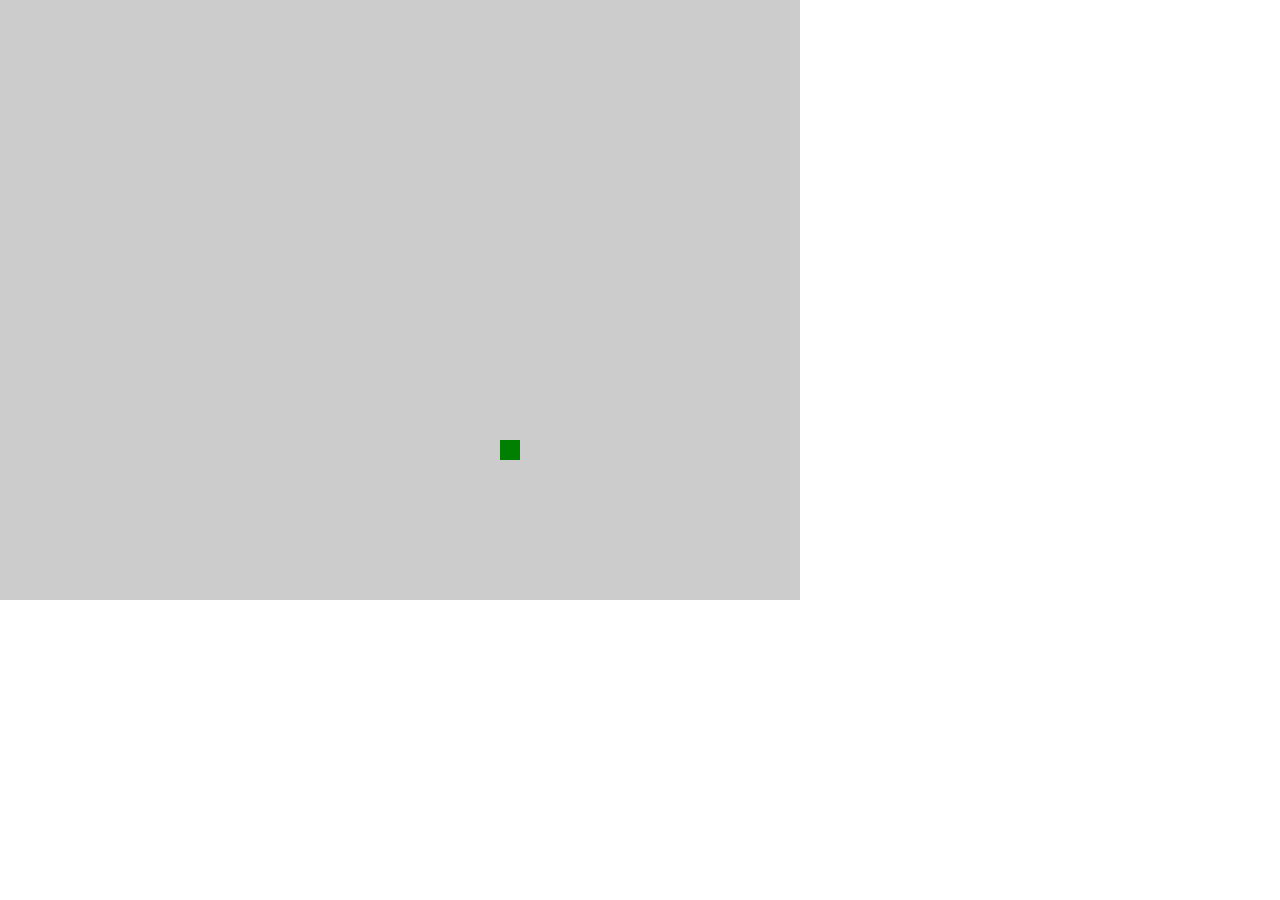
==== 贪吃蛇/index.html @ 1404f9a5 "随机生成食物" ====
<!DOCTYPE html>
<html lang="en">
<head>
    <meta charset="UTF-8">
    <meta name="viewport" content="width=device-width, initial-scale=1.0">
    <meta http-equiv="X-UA-Compatible" content="ie=edge">
    <title>Document</title>
    <link rel="stylesheet" href="./css/style.css">
</head>
<body>
    <div id="map"></div>
    <script src="./js/tools.js"></script>
    <script src="./js/food.js"></script>
</body>
</html>
---- 贪吃蛇/css/style.css ----
*{
    margin: 0;
    padding: 0;
}
#map{
    width: 800px;
    height: 600px;
    background-color: #ccc;
}
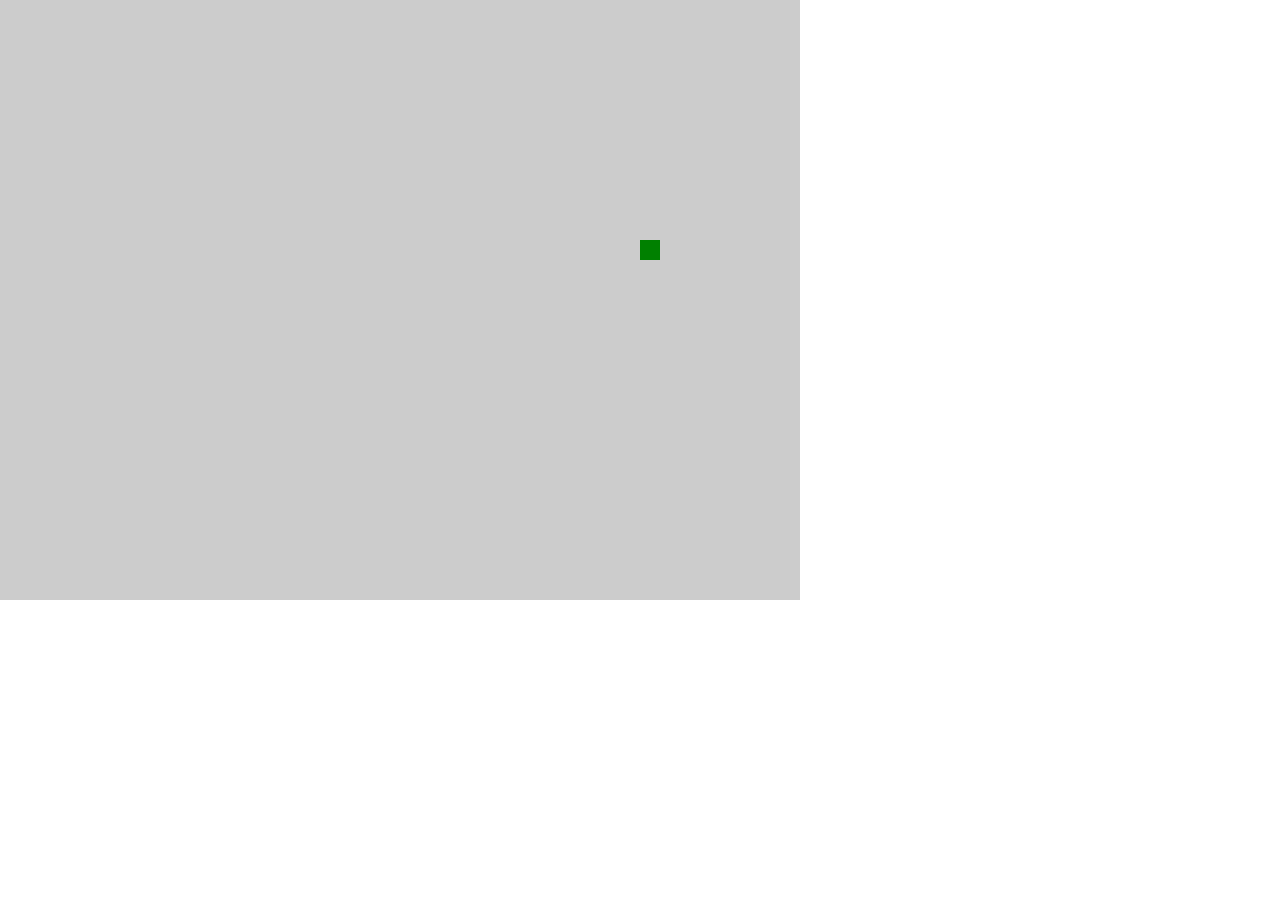
==== commit 26d2e5bf: "蛇对象的创建" ====
--- a/贪吃蛇/index.html
+++ b/贪吃蛇/index.html
@@ -9,6 +9,7 @@
 </head>
 <body>
     <div id="map"></div>
+    <script src="./js/snake.js"></script>
     <script src="./js/tools.js"></script>
     <script src="./js/food.js"></script>
 </body>
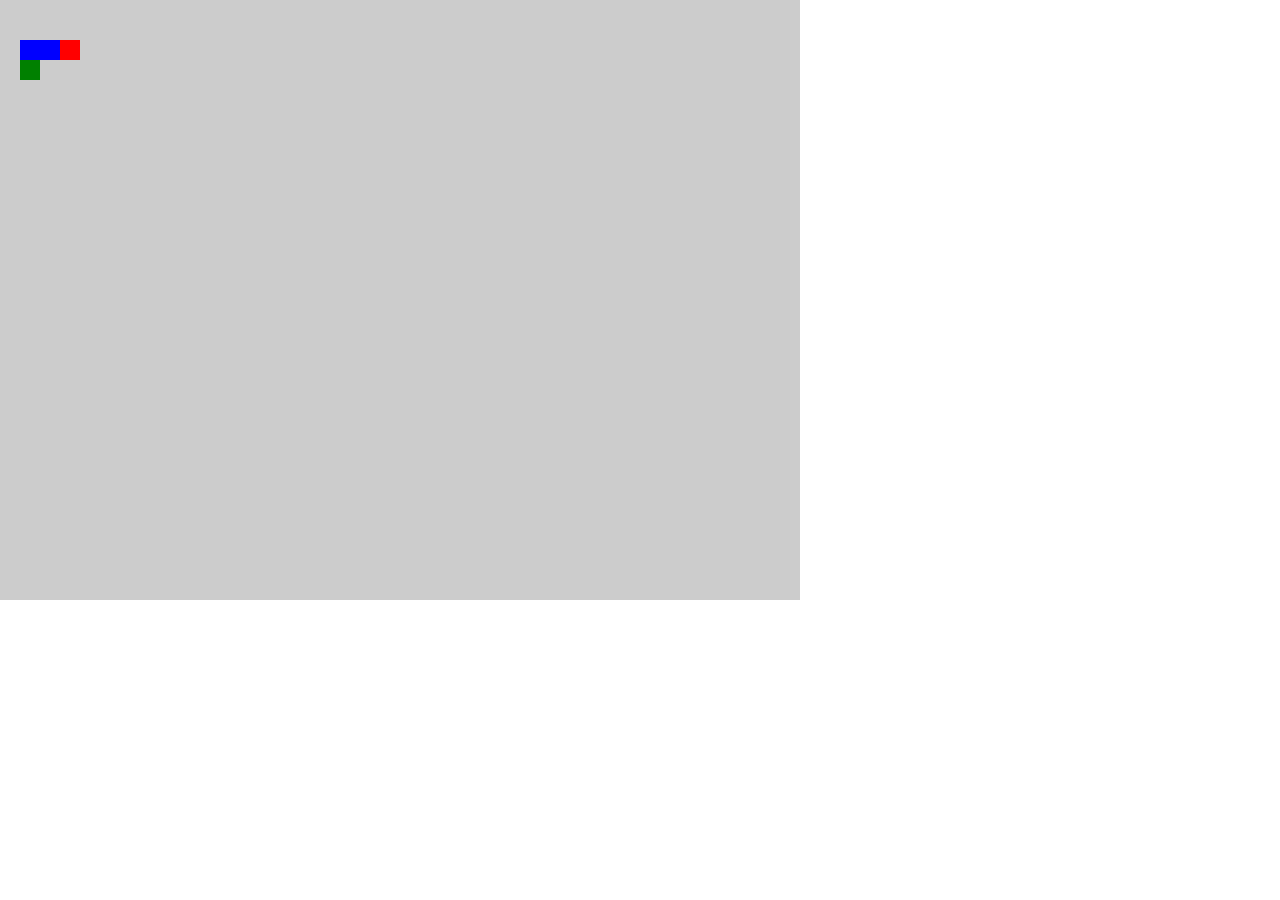
==== commit 4a3762ba: "蛇的move方法和删除方法" ====
--- a/贪吃蛇/index.html
+++ b/贪吃蛇/index.html
@@ -9,8 +9,9 @@
 </head>
 <body>
     <div id="map"></div>
-    <script src="./js/snake.js"></script>
     <script src="./js/tools.js"></script>
     <script src="./js/food.js"></script>
+    <script src="./js/snake.js"></script>
+    <script src="./js/game.js"></script>
 </body>
 </html>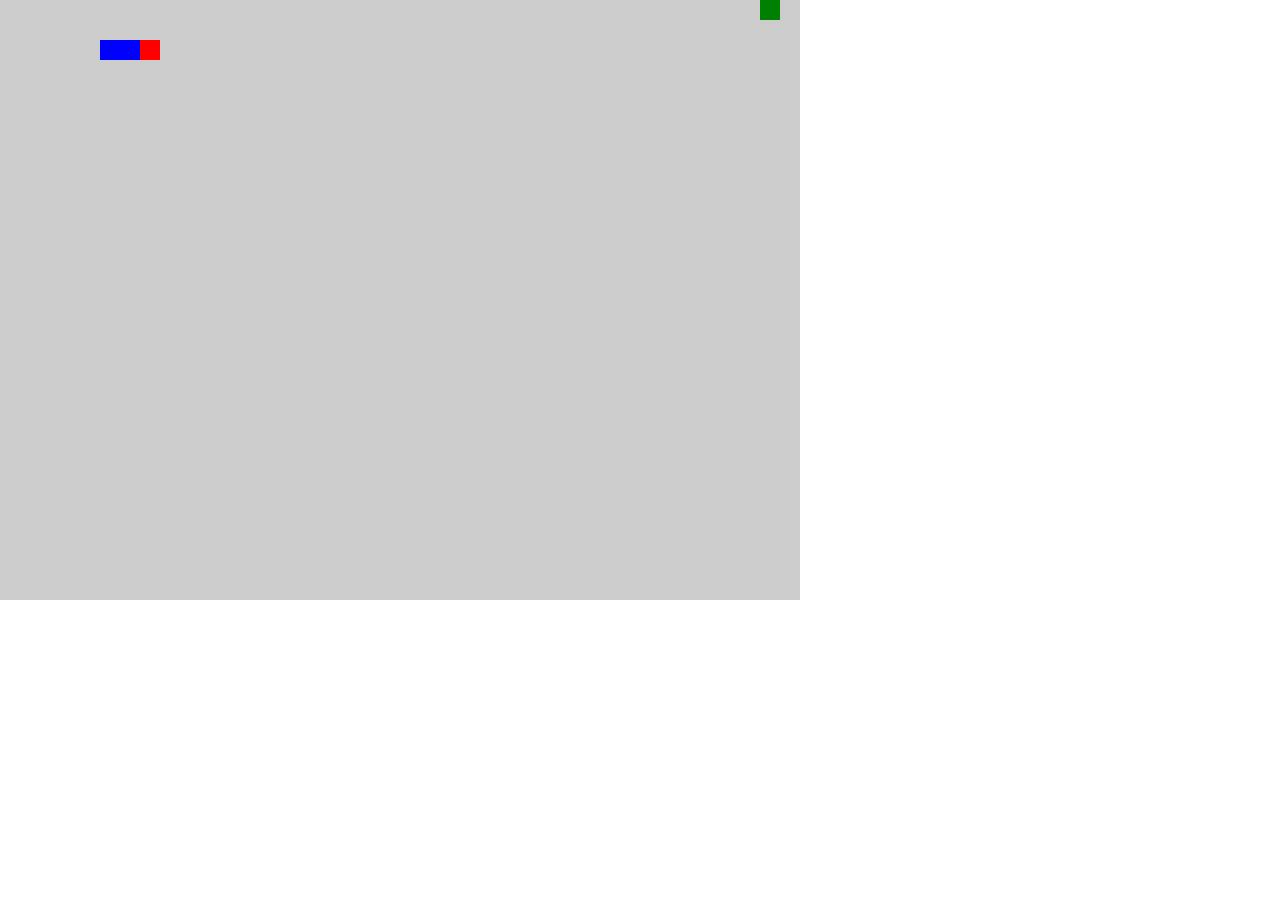
==== commit 516dc884: "用bind改变this指向" ====
--- a/贪吃蛇/index.html
+++ b/贪吃蛇/index.html
@@ -13,5 +13,6 @@
     <script src="./js/food.js"></script>
     <script src="./js/snake.js"></script>
     <script src="./js/game.js"></script>
+    <script src="./js/main.js"></script>
 </body>
 </html>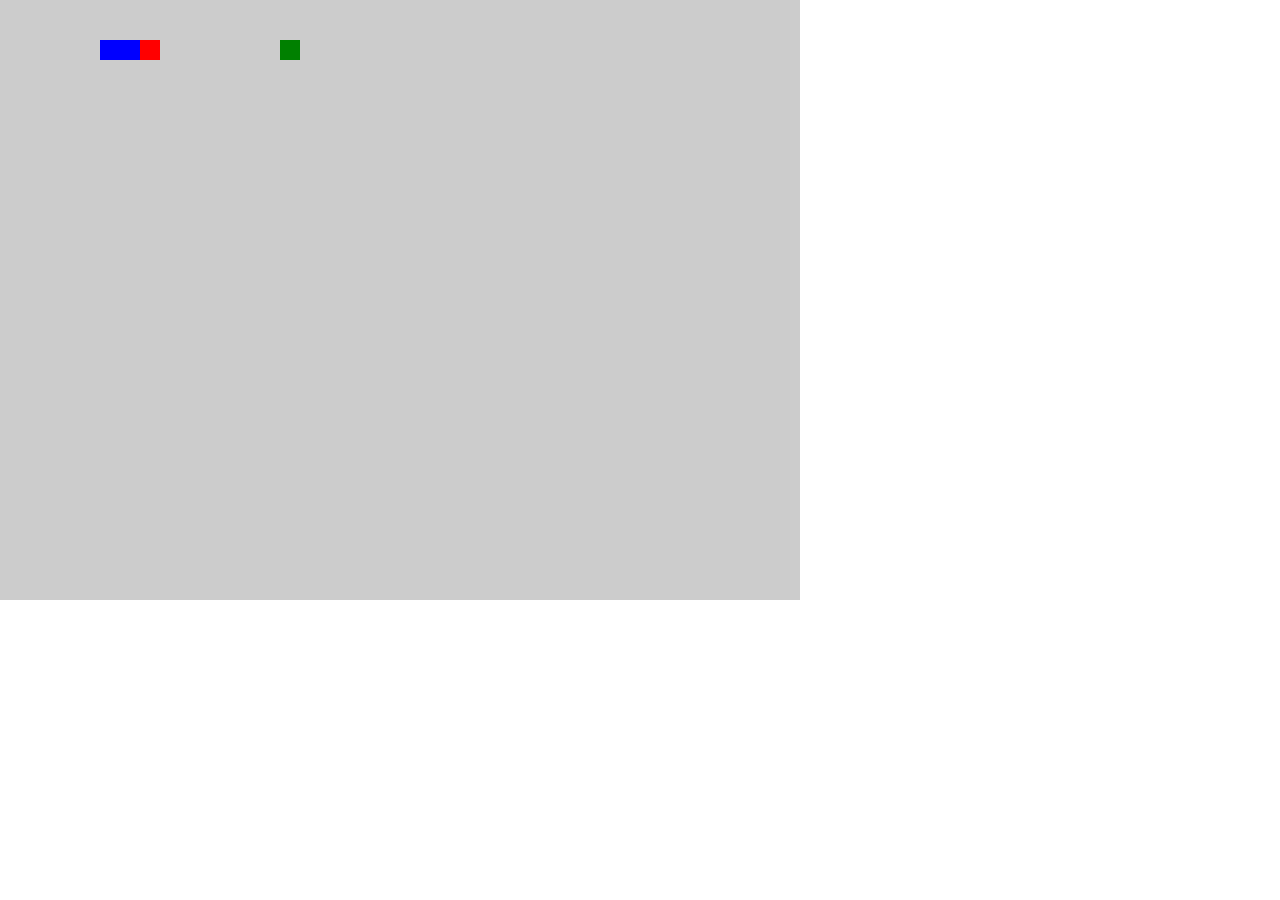
==== commit 18adda99: "优化整合代码" ====
--- a/贪吃蛇/index.html
+++ b/贪吃蛇/index.html
@@ -9,10 +9,6 @@
 </head>
 <body>
     <div id="map"></div>
-    <script src="./js/tools.js"></script>
-    <script src="./js/food.js"></script>
-    <script src="./js/snake.js"></script>
-    <script src="./js/game.js"></script>
-    <script src="./js/main.js"></script>
+    <script src="./js/index.js"></script>
 </body>
 </html>